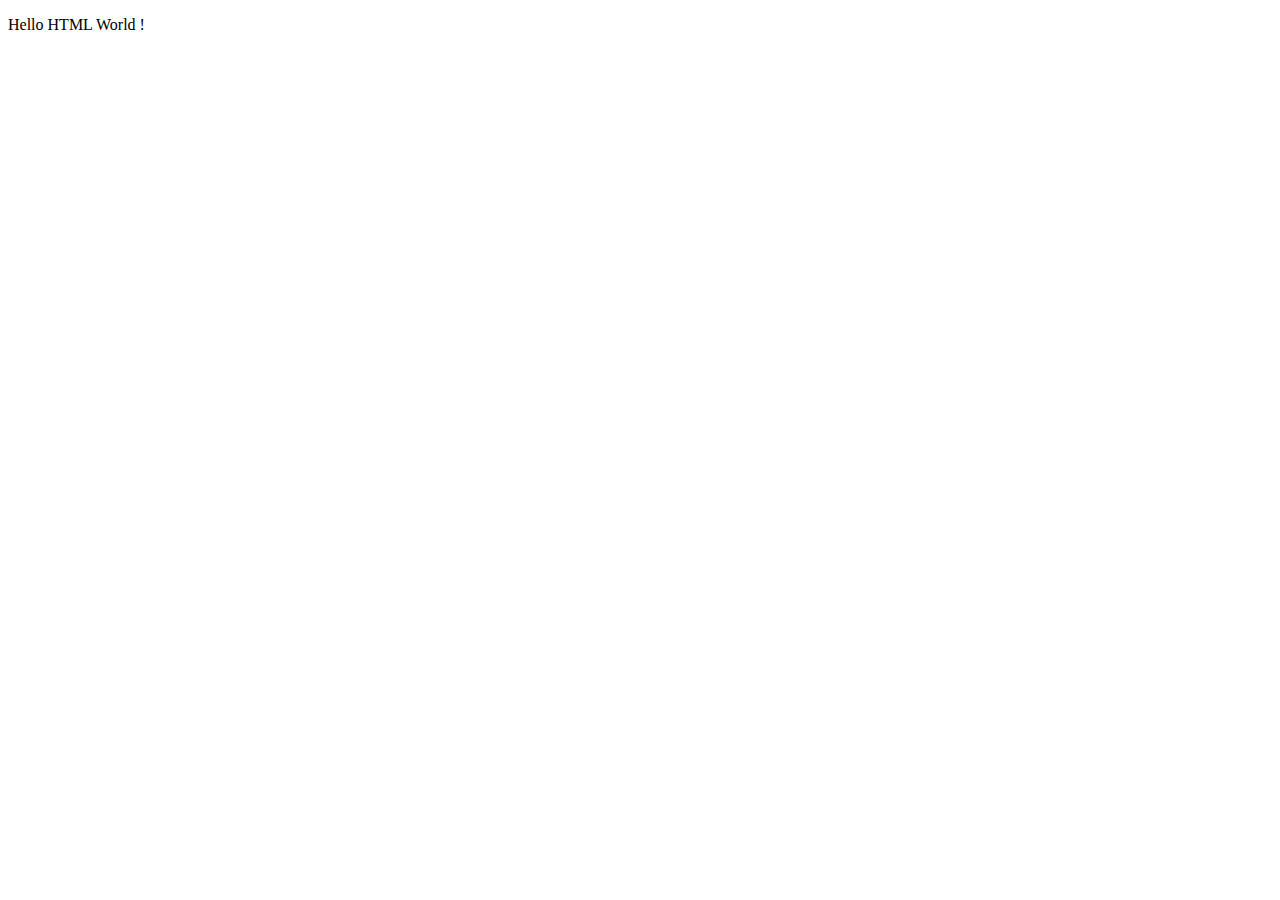
==== index.html @ 0b21c497 "Objective 2 HTML Commit" ====
<!DOCTYPE html>
<html lang="en">
<head>
    <meta charset="UTF-8">
    <meta http-equiv="X-UA-Compatible" content="IE=edge">
    <meta name="viewport" content="width=device-width, initial-scale=1.0">
    <title>Objective 2 Full Stack</title>
</head>
<body>
    <p>Hello HTML World !</p>
</body>
</html>
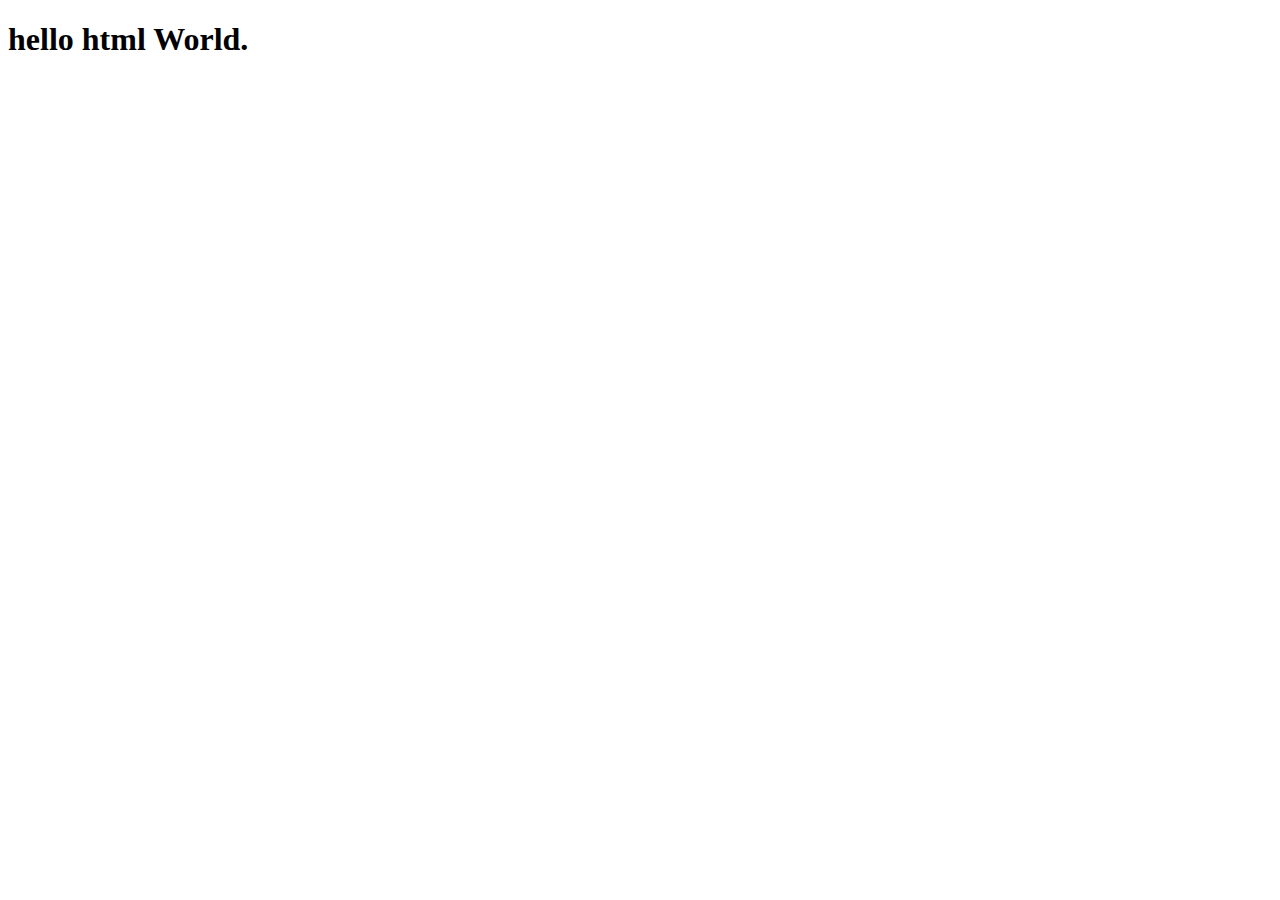
==== commit 3c323baa: "html objective 2 commit" ====
--- a/index.html
+++ b/index.html
@@ -3,10 +3,10 @@
 <head>
     <meta charset="UTF-8">
     <meta http-equiv="X-UA-Compatible" content="IE=edge">
-    <meta name="viewport" content="width=device-width, initial-scale=1.0">
-    <title>Objective 2 Full Stack</title>
+    <meta name="viewport" content="width=\, initial-scale=1.0">
+    <title>Objective 2</title>
 </head>
 <body>
-    <p>Hello HTML World !</p>
+    <h1>hello html World.</h1>
 </body>
 </html>